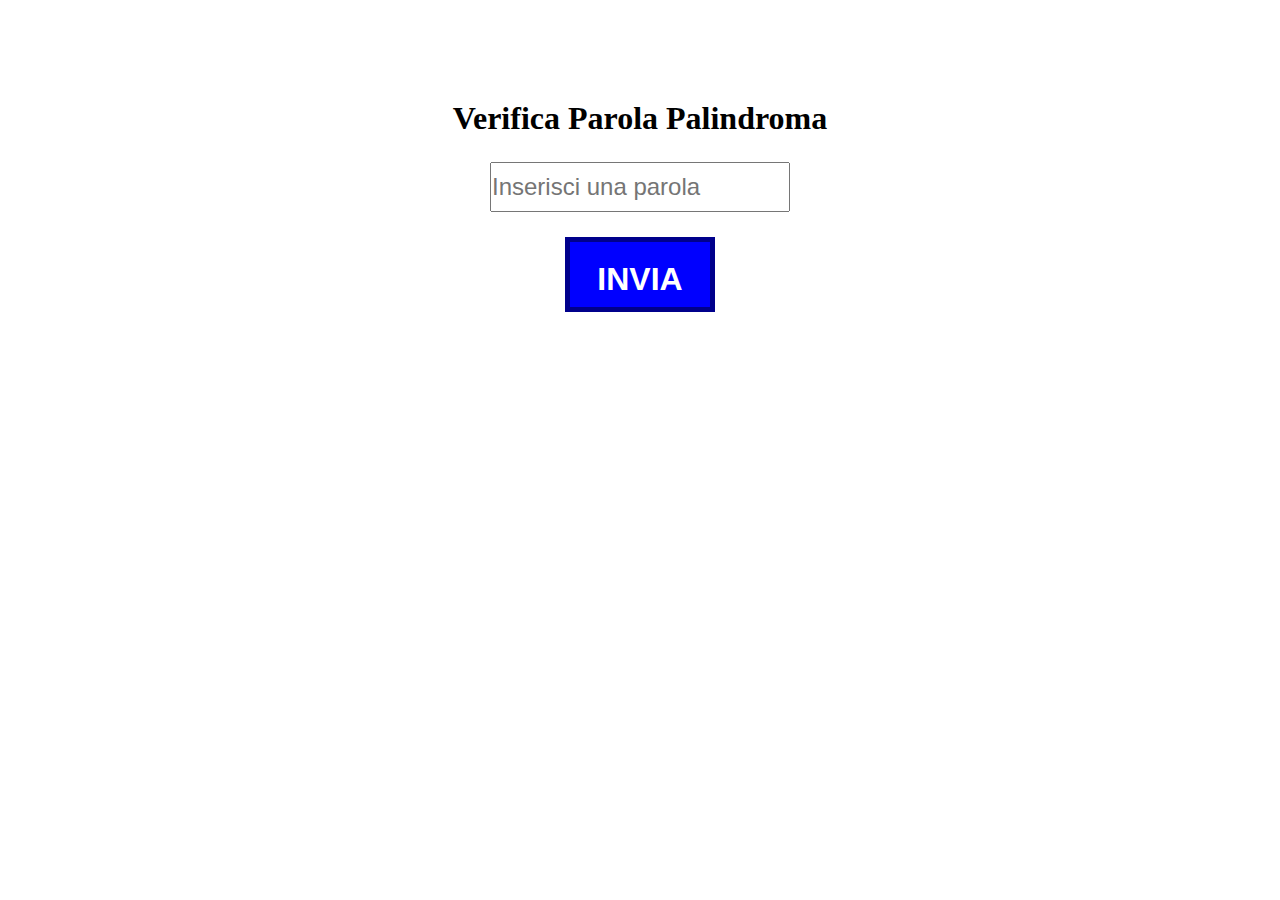
==== index.html @ 5e72e908 "Initial commit, basic html and css positioning" ====
<!DOCTYPE html>
<html lang="en">
<head>
    <meta charset="UTF-8">
    <meta http-equiv="X-UA-Compatible" content="IE=edge">
    <meta name="viewport" content="width=device-width, initial-scale=1.0">
    <title>Pari e Dispari e parole palindrome</title>
    <!-- Style.css -->
    <link rel="stylesheet" href="css/style.css">
</head>
<body>
    <div class="container">

        <h1>Verifica Parola Palindroma</h1>
        <input id="input-word" type="text" placeholder="Inserisci una parola">
        <button id="btn-send">INVIA</button>


    </div>

    <script type="text/javascript" src="js/script-01.js"></script>
</body>
</html>
---- css/style.css ----
/* General Styles */

* {
    margin: 0;
    padding: 0;
    box-sizing: border-box;
}

.container {
    margin: 100px auto;
    width: 100%;
    display: flex;
    flex-direction: column;
    justify-content: center;
    align-items: center;
}
h1, input {
    margin-bottom: 25px;
}
#input-word{
    width: 300px;
    height: 50px;
    line-height: 50px;
    font-size: 1.5em;
}
#btn-send {
    width: 150px;
    height: 75px;
    line-height: 75px;
    background-color: blue;
    color: white;
    font-size: 2em;
    font-weight: bold;
    border: 5px solid darkblue;
}
#btn-send:hover {
    cursor: pointer;
    transform: scale(105%);
    box-shadow: 0px 2px 2px 2px black;
}
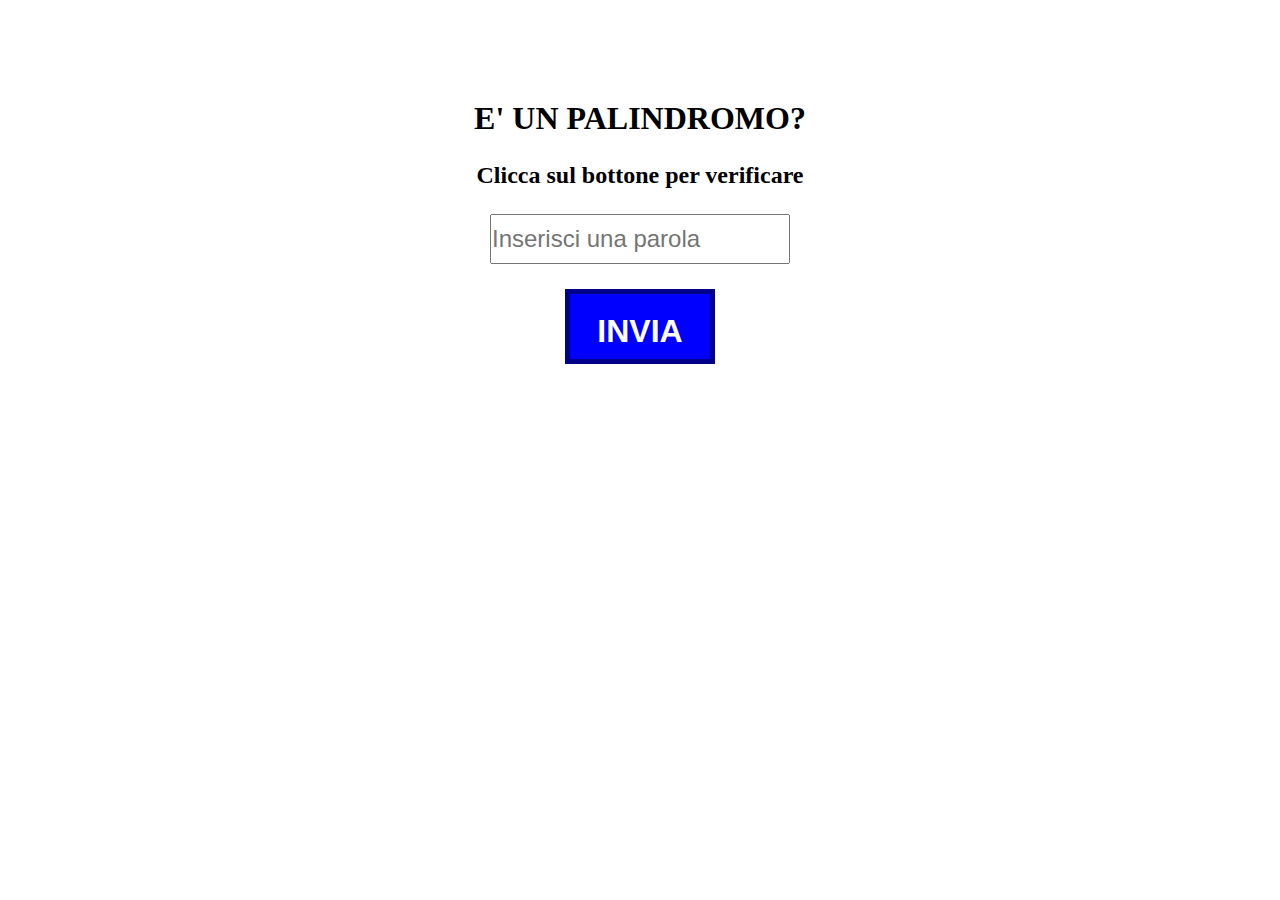
==== commit fa630d79: "Exercise on Palyndrome completed, given basic styles and dom element, created function called on but" ====
--- a/index.html
+++ b/index.html
@@ -11,9 +11,11 @@
 <body>
     <div class="container">
 
-        <h1>Verifica Parola Palindroma</h1>
+        <h1 class="upperCase">e' un palindromo?</h1>
+        <h2>Clicca sul bottone per verificare</h2>
         <input id="input-word" type="text" placeholder="Inserisci una parola">
         <button id="btn-send">INVIA</button>
+        <p id="flavour-text"></p>
 
 
     </div>
--- a/css/style.css
+++ b/css/style.css
@@ -5,7 +5,6 @@
     padding: 0;
     box-sizing: border-box;
 }
-
 .container {
     margin: 100px auto;
     width: 100%;
@@ -14,8 +13,16 @@
     justify-content: center;
     align-items: center;
 }
-h1, input {
+.container > * {
     margin-bottom: 25px;
+}
+p {
+    font-size: 2em;
+}
+/* IDs and CLASSES */
+
+.upperCase {
+    text-transform: uppercase;
 }
 #input-word{
     width: 300px;
